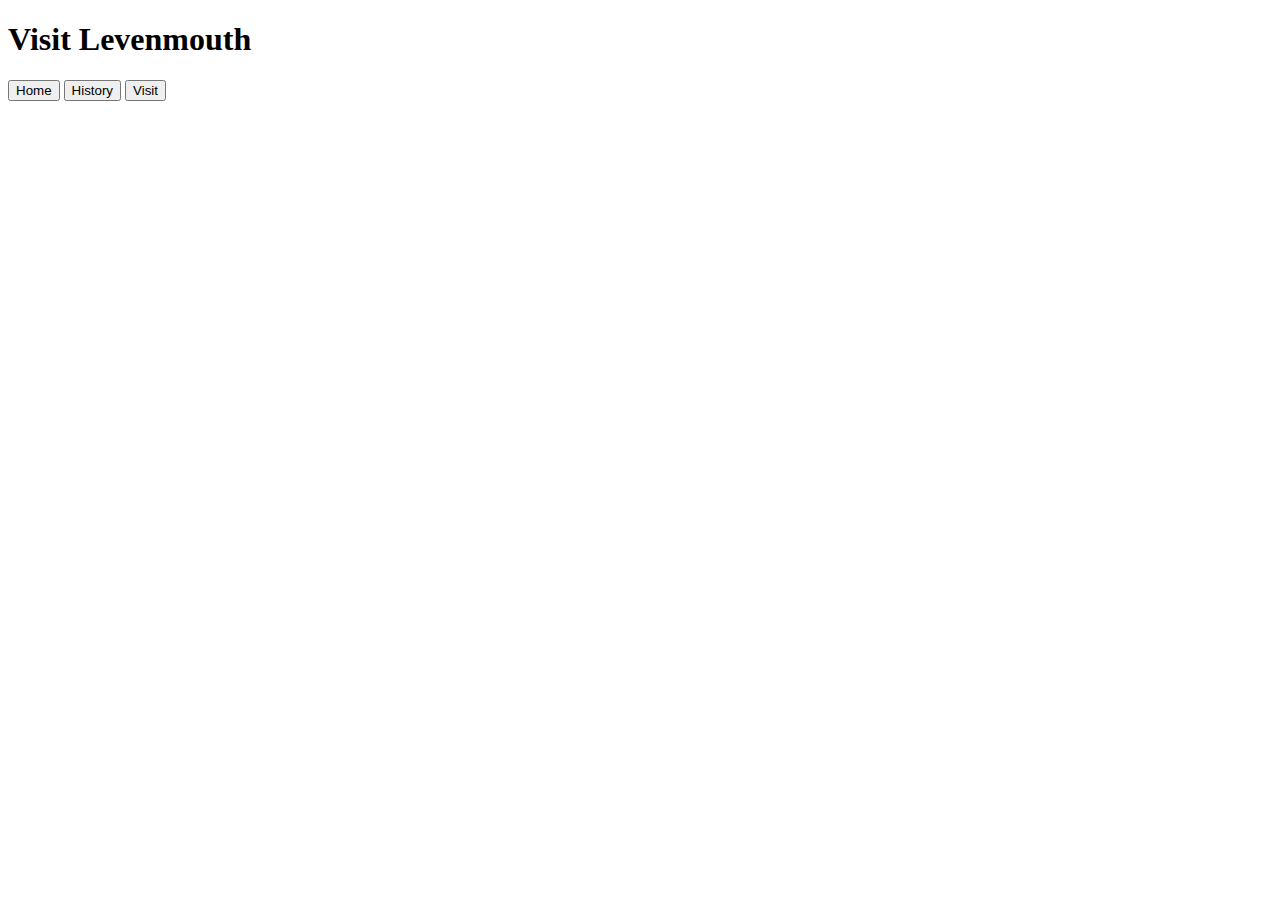
==== index.html @ 5a7a5d09 "nav added" ====
<!DOCTYPE html>
<html lang="en">
<header>
  <meta charset="utf8">
  <title>Visit Levenmouth</title>
</header>

<body>
  <div class="Header">
    <h1>Visit Levenmouth</h1>
  </div>
  <div class="nav">
    <button onclick="document.location='home.html'">Home</button>
    <button onclick="document.location='history.html'">History</button>
    <button onclick="document.location='visit.html'">Visit</button>
  </div>
</body>

</html>
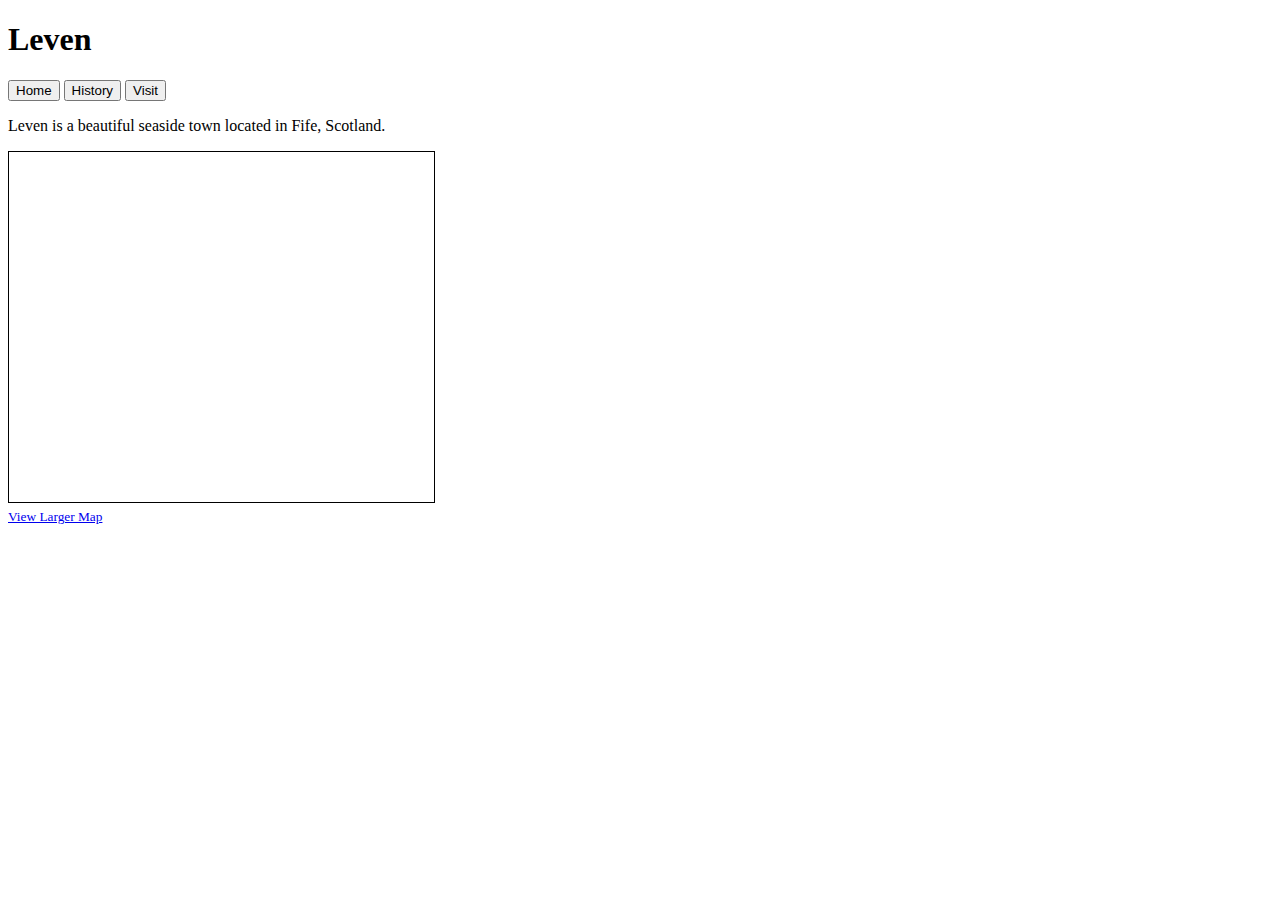
==== commit 01697e08: "Open Street Map added, small description of website written" ====
--- a/index.html
+++ b/index.html
@@ -2,18 +2,24 @@
 <html lang="en">
 <header>
   <meta charset="utf8">
-  <title>Visit Levenmouth</title>
+  <title>Leven</title>
+  <link ref="stylesheet" link="style.css">
+  </link>
 </header>
 
 <body>
   <div class="Header">
-    <h1>Visit Levenmouth</h1>
+    <h1>Leven</h1>
   </div>
   <div class="nav">
     <button onclick="document.location='home.html'">Home</button>
     <button onclick="document.location='history.html'">History</button>
     <button onclick="document.location='visit.html'">Visit</button>
   </div>
+  <div class="intro">
+    <p>Leven is a beautiful seaside town located in Fife, Scotland.</p>
+    <iframe width="425" height="350" src="https://www.openstreetmap.org/export/embed.html?bbox=-3.056087493896485%2C56.16447966514176%2C-2.8954124450683594%2C56.225604011046585&amp;layer=mapnik" style="border: 1px solid black"></iframe><br /><small><a href="https://www.openstreetmap.org/#map=13/56.1951/-2.9757">View Larger Map</a></small>
+    </osm>
 </body>
 
 </html>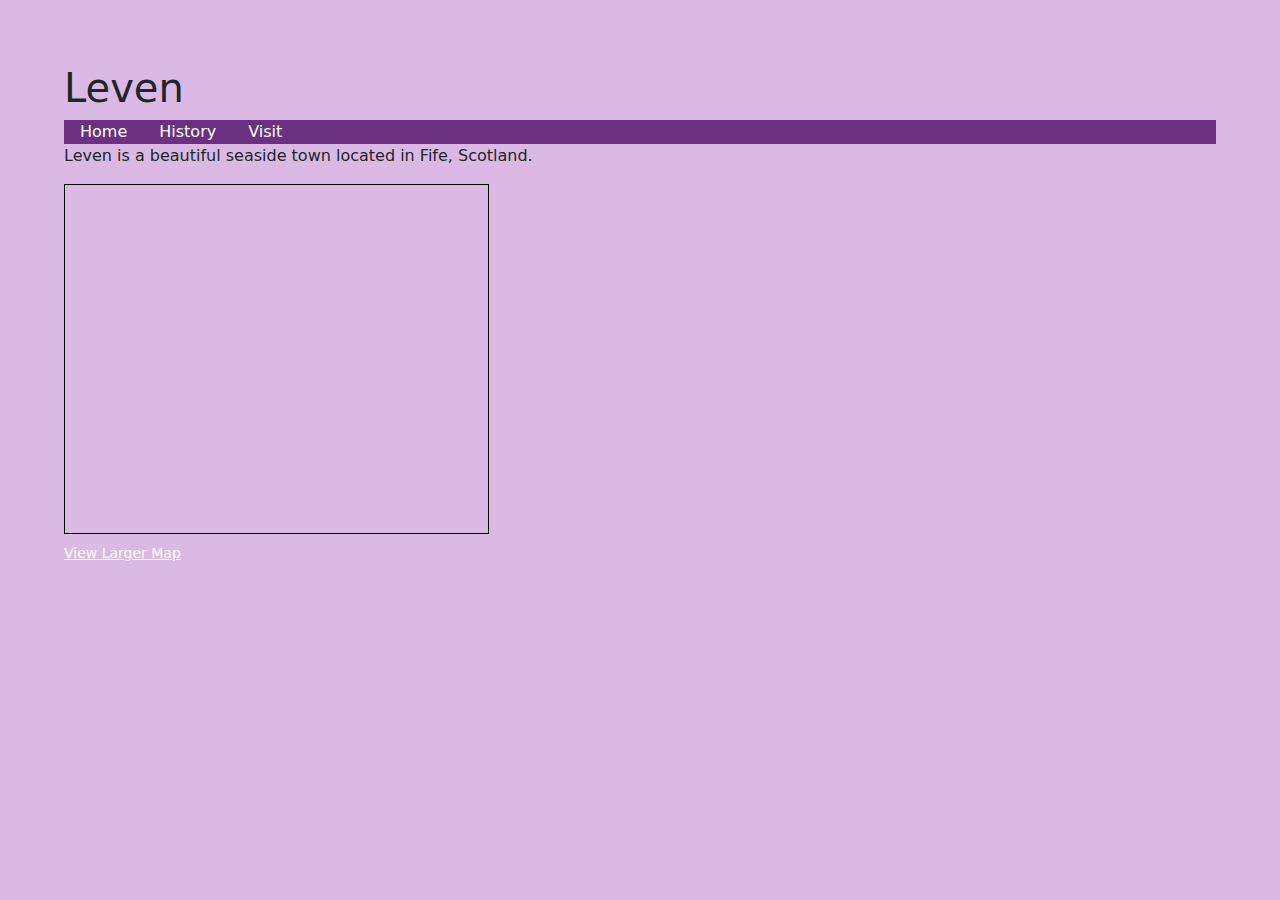
==== commit d281e099: "Nav bar updated" ====
--- a/index.html
+++ b/index.html
@@ -2,19 +2,22 @@
 <html lang="en">
 <header>
   <meta charset="utf8">
+  <meta name="viewport" content="width=device-width, initial-scale=1">
+  <link href="https://cdn.jsdelivr.net/npm/bootstrap@5.3.3/dist/css/bootstrap.min.css" rel="stylesheet" integrity="sha384-QWTKZyjpPEjISv5WaRU9OFeRpok6YctnYmDr5pNlyT2bRjXh0JMhjY6hW+ALEwIH" crossorigin="anonymous">
+  <link rel="stylesheet" href="style.css">
   <title>Leven</title>
-  <link ref="stylesheet" link="style.css">
-  </link>
 </header>
 
 <body>
   <div class="Header">
     <h1>Leven</h1>
   </div>
-  <div class="nav">
-    <button onclick="document.location='home.html'">Home</button>
-    <button onclick="document.location='history.html'">History</button>
-    <button onclick="document.location='visit.html'">Visit</button>
+  <div>
+       <ul class="nav">
+      <li class="li"><a href="home.html">Home</a></li>
+      <li class="li"><a href="history.html">History</a></li>
+      <li class="li"><a href="visit.html">Visit</a></li>
+      </ul>
   </div>
   <div class="intro">
     <p>Leven is a beautiful seaside town located in Fife, Scotland.</p>
--- a/style.css
+++ b/style.css
@@ -0,0 +1,41 @@
+body {
+  padding: 5%;
+  background-color: #DABAE5;
+}
+
+/* nav */
+
+.nav {
+  list-style-type: none;
+  margin: 0;
+  padding: 0;
+  overflow:hidden;
+  background-color: #6C3082;
+}
+
+.li {
+  float: left;
+}
+
+li a {
+  display: inline;
+  color: white;
+padding: 14px 16px;
+text-align: center;
+text-decoration: none;
+}
+
+li a:hover {
+  background-color: #893DA5;
+}
+
+a {
+  color: white;
+}
+
+/* img, p{
+  display:flex;
+  flex-direction:row;
+  justify-content:space-evenly;
+  flex-wrap: nowrap;
+} */
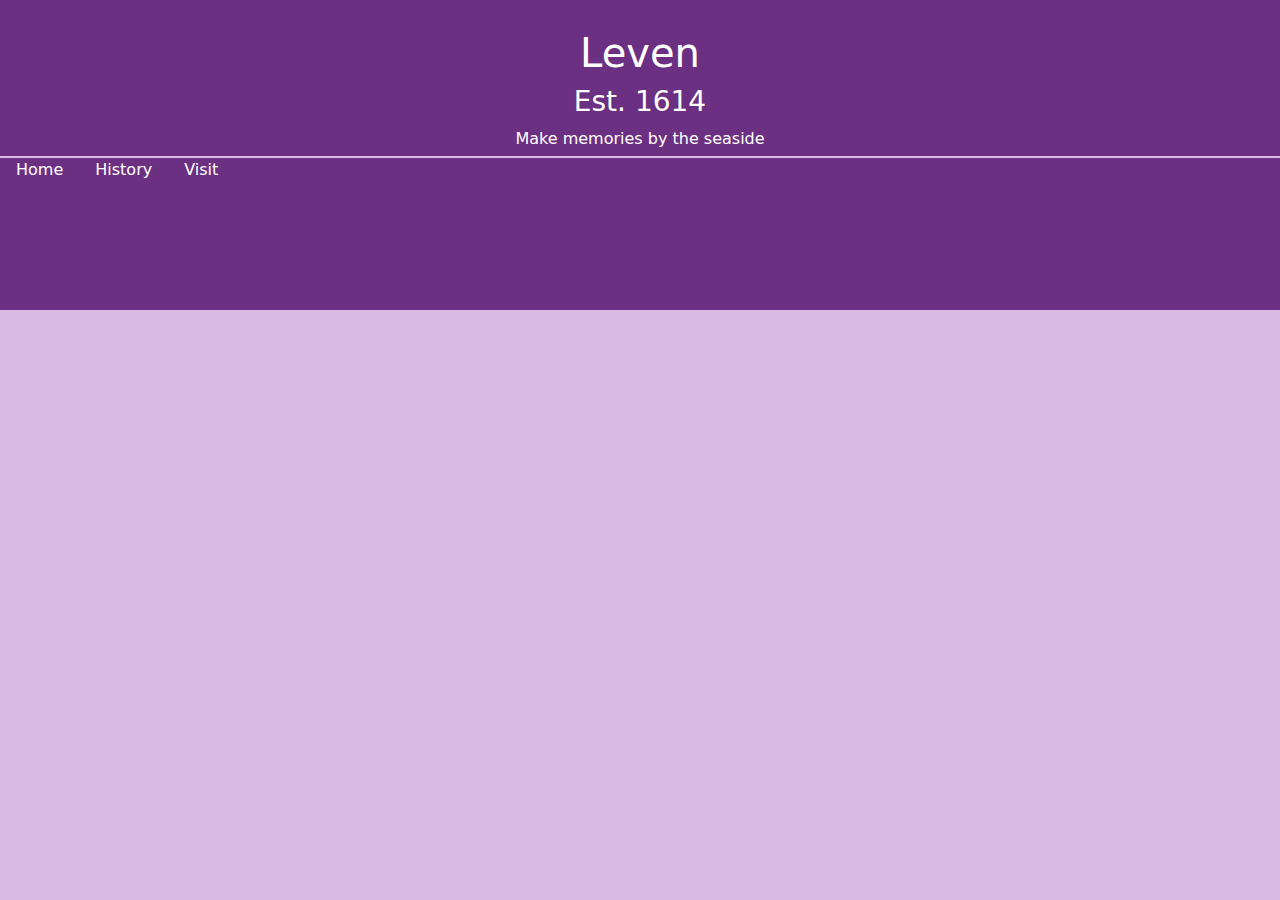
==== commit 012af76f: "Elements moved to different pages, ready for intro to be written." ====
--- a/index.html
+++ b/index.html
@@ -10,8 +10,13 @@
 
 <body>
   <div class="Header">
-    <h1>Leven</h1>
+    <br>
+    <h1> Leven </h1>
+    <h3> Est. 1614 </h3>
+    <h7>Make memories by the seaside</h7>
+    <br>
   </div>
+  <div class="divider"></div>
   <div>
        <ul class="nav">
       <li class="li"><a href="home.html">Home</a></li>
@@ -19,10 +24,6 @@
       <li class="li"><a href="visit.html">Visit</a></li>
       </ul>
   </div>
-  <div class="intro">
-    <p>Leven is a beautiful seaside town located in Fife, Scotland.</p>
-    <iframe width="425" height="350" src="https://www.openstreetmap.org/export/embed.html?bbox=-3.056087493896485%2C56.16447966514176%2C-2.8954124450683594%2C56.225604011046585&amp;layer=mapnik" style="border: 1px solid black"></iframe><br /><small><a href="https://www.openstreetmap.org/#map=13/56.1951/-2.9757">View Larger Map</a></small>
-    </osm>
 </body>
-
+<footer></footer>
 </html>--- a/style.css
+++ b/style.css
@@ -1,6 +1,24 @@
 body {
-  padding: 5%;
   background-color: #DABAE5;
+}
+footer {
+  background-color: #6C3082;
+  padding:5%;
+}
+/* banner */
+
+.Header {
+  padding: 5px 0px 5px 0px;
+  margin: 0px;
+  width:auto;
+  text-align: center;
+  background-color: #6C3082;
+  color: white;
+}
+
+.divider {
+  background-color: #DABAE5;
+  padding:1px;
 }
 
 /* nav */
@@ -29,13 +47,34 @@
   background-color: #893DA5;
 }
 
+
+/* home */
+
+/* history */
+
+.timeline {
+  padding: 0 5%;
+}
+.history-img{ 
+  padding: 2% 5% 2% 5%;
+}
+.history-img img {
+  width: 75%;
+}
+/* visit */
+.visit {
+  padding:5%;
+}
+.col-5 img {
+  width:100%;
+}
+.margin{
+  margin:1px;
+}
+ h2{
+  color: #6C3082;
+ }
 a {
-  color: white;
+  color: #893DA5;
 }
 
-/* img, p{
-  display:flex;
-  flex-direction:row;
-  justify-content:space-evenly;
-  flex-wrap: nowrap;
-} */
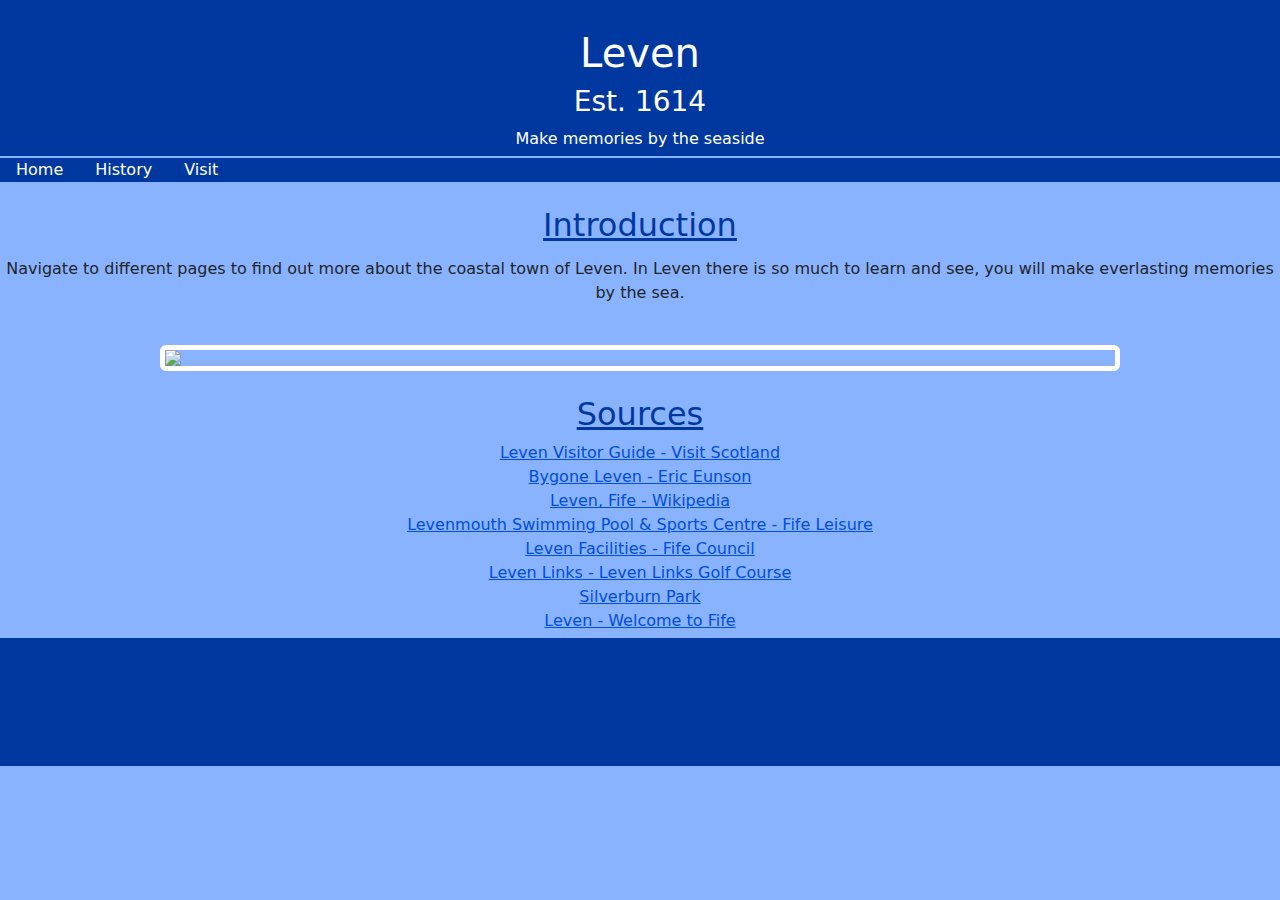
==== commit 4d6fd100: "Introduction and sources added." ====
--- a/index.html
+++ b/index.html
@@ -18,12 +18,42 @@
   </div>
   <div class="divider"></div>
   <div>
-       <ul class="nav">
+    <ul class="nav">
       <li class="li"><a href="home.html">Home</a></li>
       <li class="li"><a href="history.html">History</a></li>
       <li class="li"><a href="visit.html">Visit</a></li>
-      </ul>
+    </ul>
+  </div>
+  <br>
+  <h2 class="text-center"><u>Introduction</u></h2>
+  <div class="padding">
+    <div class="row">
+      <div class="col">
+        <p class="text-center" width="90%">Navigate to different pages to find out more about the coastal town of Leven. In Leven there is so much to learn and see, you will make everlasting memories by the sea.</p>
+      </div>
+    </div>
+    <br>
+    <div class="row">
+      <div class="col">
+        <img src="images/leven.jpg" class="mx-auto d-block rounded home-img">
+      </div>
+    </div>
+    <br>
+    <div class="row">
+      <div class="col text-center">
+        <h2><u>Sources</u></h2>
+        <a href="https://www.visitscotland.com/info/towns-villages/leven-p238981">Leven Visitor Guide - Visit Scotland </a><br>
+        <a href="https://openlibrary.org/works/OL7832485W/Bygone_Leven?edition=key%3A/books/OL8652212M">Bygone Leven - Eric Eunson</a><br>
+        <a href="https://en.wikipedia.org/wiki/Leven,_Fife">Leven, Fife - Wikipedia</a><br>
+        <a href="https://www.fifeleisure.org.uk/venues/leven/">Levenmouth Swimming Pool & Sports Centre - Fife Leisure</a><br>
+        <a href="https://www.fife.gov.uk/facilities/facilities-search?queries_keyword_query=leven&search_page_328298_submit_button=Find+a+facility&current_result_page=1&results_per_page=40&submitted_search_category=&mode=">Leven Facilities - Fife Council</a><br>
+        <a href="https://www.leven-links.com/"> Leven Links - Leven Links Golf Course</a><br>
+        <a href="https://www.silverburnpark.co.uk/"> Silverburn Park</a><br>
+        <a href="https://www.welcometofife.com/destination/leven">Leven - Welcome to Fife</a><br>
+      </div>
+    </div>
   </div>
 </body>
 <footer></footer>
+
 </html>--- a/style.css
+++ b/style.css
@@ -1,34 +1,34 @@
 body {
-  background-color: #DABAE5;
+  background-color: #8AB3FF;
 }
+
 footer {
-  background-color: #6C3082;
-  padding:5%;
+  background-color: #0038A0;
+  padding: 5%;
 }
+
 /* banner */
-
 .Header {
   padding: 5px 0px 5px 0px;
   margin: 0px;
-  width:auto;
+  width: auto;
   text-align: center;
-  background-color: #6C3082;
+  background-color: #0038A0;
   color: white;
 }
 
 .divider {
-  background-color: #DABAE5;
-  padding:1px;
+  background-color: #8AB3FF;
+  padding: 1px;
 }
 
 /* nav */
-
 .nav {
   list-style-type: none;
   margin: 0;
   padding: 0;
-  overflow:hidden;
-  background-color: #6C3082;
+  overflow: hidden;
+  background-color: #0038A0;
 }
 
 .li {
@@ -38,43 +38,64 @@
 li a {
   display: inline;
   color: white;
-padding: 14px 16px;
-text-align: center;
-text-decoration: none;
+  padding: 14px 16px;
+  text-align: center;
+  text-decoration: none;
 }
 
 li a:hover {
-  background-color: #893DA5;
+  background-color: #004DDB;
 }
 
+.active {
+  background-color: #004DDB
+}
 
 /* home */
-
+.home-img {
+  width: 75%;
+  border: 5px solid white;
+}
 /* history */
-
 .timeline {
   padding: 0 5%;
 }
-.history-img{ 
-  padding: 2% 5% 2% 5%;
+
+.history-img {
+  padding: 2%;
 }
+
 .history-img img {
   width: 75%;
+  border: 5px solid white;
 }
+
+strong {
+  color: #0038A0;
+}
+
 /* visit */
 .visit {
-  padding:5%;
-}
-.col-5 img {
-  width:100%;
-}
-.margin{
-  margin:1px;
-}
- h2{
-  color: #6C3082;
- }
-a {
-  color: #893DA5;
+  padding: 5%;
 }
 
+.col-5 img {
+  width: 100%;
+  border: 5px solid white;
+}
+
+.margin {
+  margin: 1px;
+}
+
+h2 {
+  color: #0038A0;
+}
+
+a {
+  color: #004DDB;
+}
+
+.padding {
+  padding: 5px 0px;
+}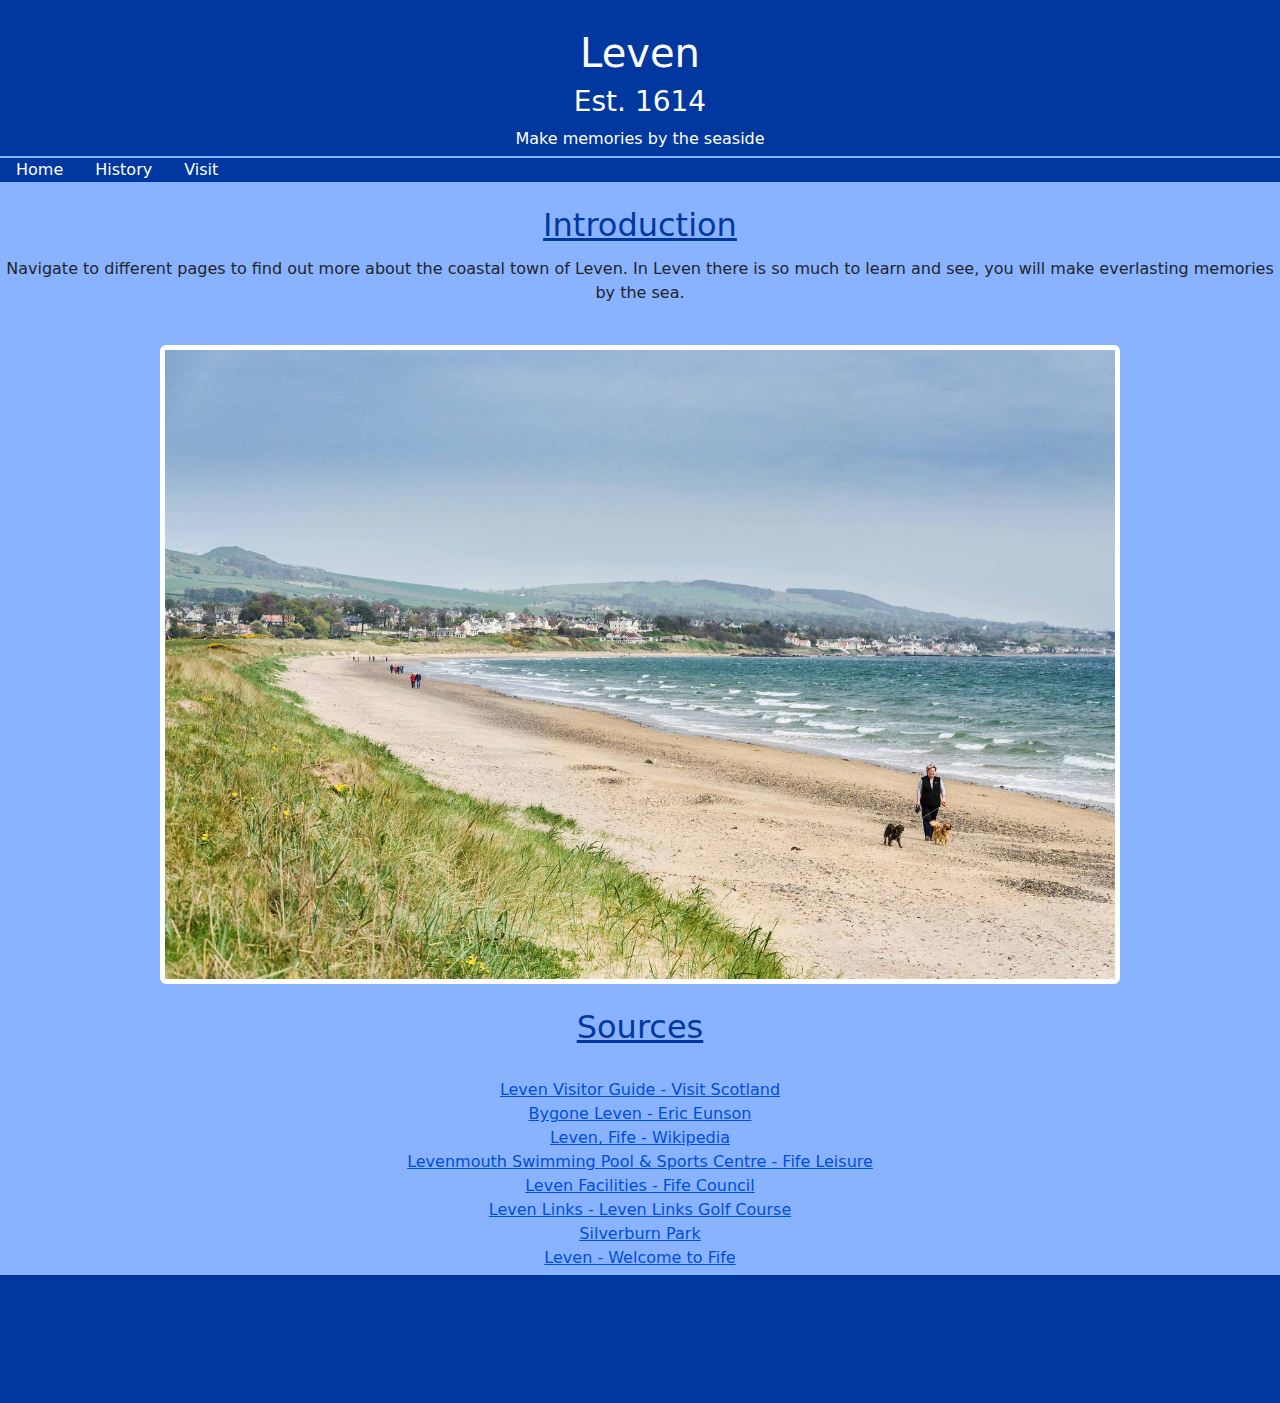
==== commit d7c84d84: "Final commit" ====
--- a/index.html
+++ b/index.html
@@ -41,7 +41,7 @@
     <br>
     <div class="row">
       <div class="col text-center">
-        <h2><u>Sources</u></h2>
+        <h2><u>Sources</u></h2><br>
         <a href="https://www.visitscotland.com/info/towns-villages/leven-p238981">Leven Visitor Guide - Visit Scotland </a><br>
         <a href="https://openlibrary.org/works/OL7832485W/Bygone_Leven?edition=key%3A/books/OL8652212M">Bygone Leven - Eric Eunson</a><br>
         <a href="https://en.wikipedia.org/wiki/Leven,_Fife">Leven, Fife - Wikipedia</a><br>
